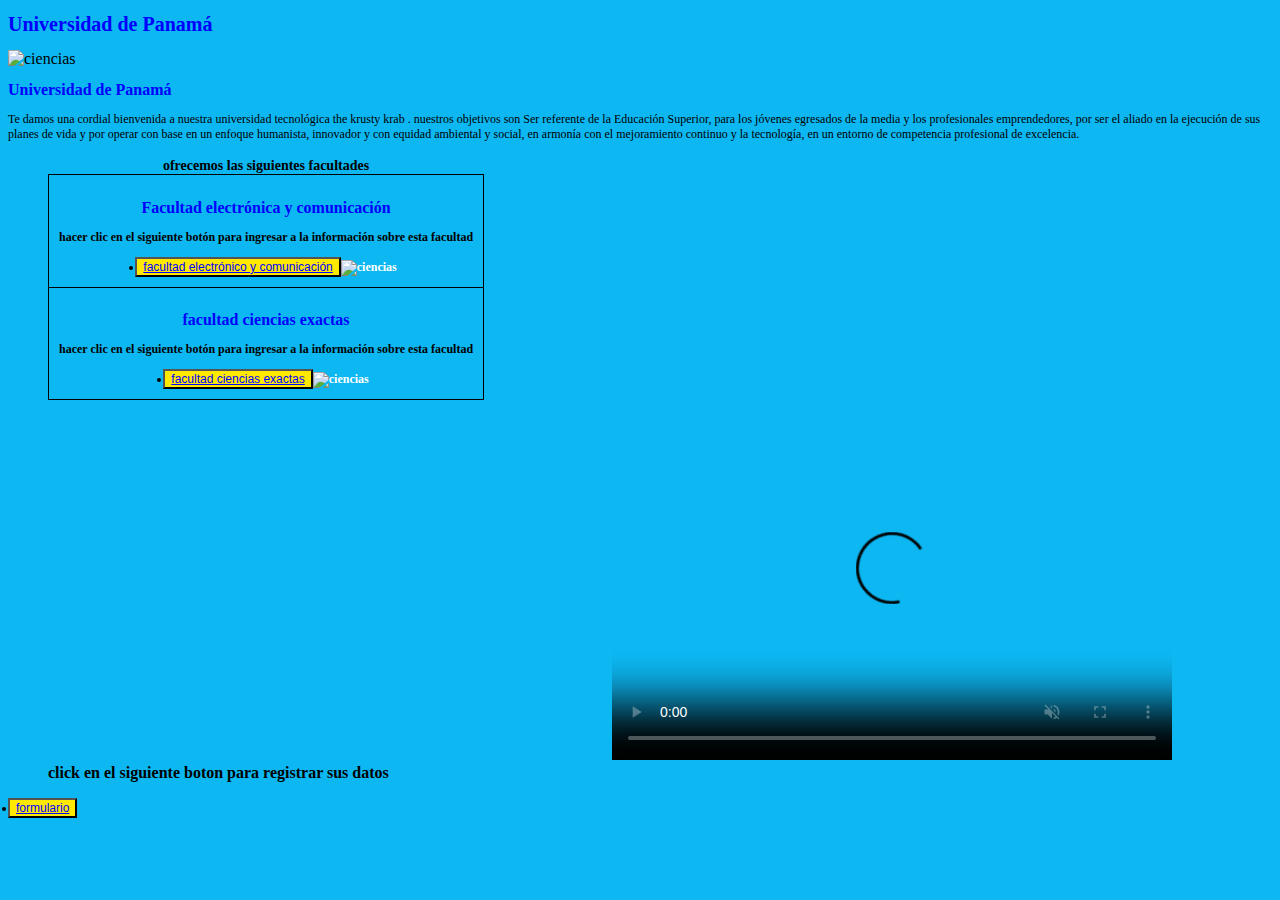
==== index.html @ 41f81a7b "Add files via upload" ====
<!DOCTYPE html>
<html lang=”es-ES”> 
<head> 
<meta charset="utf-8">
<title>Universidad de Panamá </title>
<link rel="stylesheet" href="est1.css">
</head>
<body>
	<h1>Universidad de Panamá </h1>
	<img src="imagenes/uni1.jpg" width="400"eight="400"alt=ciencias>

	<h2>Universidad de Panamá  </h2>
	<p>Te damos una cordial bienvenida a nuestra universidad tecnológica the krusty krab . nuestros  objetivos son Ser referente de la Educación Superior, para los jóvenes egresados de la media y los profesionales emprendedores, por ser el aliado en la ejecución de sus planes de vida y por operar con base en un enfoque humanista, innovador y con equidad ambiental y social, en armonía con el mejoramiento continuo y la tecnología, en un entorno de competencia profesional de excelencia.  </p>
<b>
<menu>
	<table border="1">
		<caption>ofrecemos las siguientes facultades  </caption>
		<tr>
			<th><h2>Facultad electrónica y comunicación  </h2><p>hacer clic en el siguiente botón para ingresar a la información sobre esta facultad 
</p><button><li><a href="web1lab3.2.html">facultad electrónico y comunicación  </a></li></button><img src="imagenes/electronica1.jpg" width="200"eight="200"alt=ciencias></th></tr>
			<tr><th><h2>facultad ciencias exactas  </h2><p>hacer clic en el siguiente botón para ingresar a la información sobre esta facultad </p><button><li><a href="web1lab3.1.html">facultad ciencias exactas  </a></li></button><img src="imagenes/fis2.jpg" width="200"eight="200"alt=ciencias></th>
		
		</tr>
		
	
		</table>
		<iframe width="560" height="315" src="https://www.youtube.com/embed/9hH3C1cJbxE" title="YouTube video player" frameborder="0" allow="accelerometer; autoplay; clipboard-write; encrypted-media; gyroscope; picture-in-picture" allowfullscreen></iframe>
		<video src="mat1.mp4" width="560" height="360"
		 src="mat1.mp4" autoplay muted loop
		 src="mat1.mp4" controls
		 src="mat1.mp4" loop="mat1.mp4"
		 src="mat1.mp4" poster="mat1.mp4">
		 </video>

<br>click en el siguiente boton para registrar sus datos </br>
 </menu>
</b>
<button><li><a href="formulario1.html">formulario </a></li></button>
</body> 
</html>
---- est1.css ----
/* Colores, tamaños y tipo de letra */
a {color:blue; font-size:12px;}
body {font-family:verdana;}
body {background: #0CB7F2}
caption {color:#000; font-size:14px;}
h1 {color:#0000FF; font-size:20px;}
h2 {color:#0000FF; font-size:16px;}
p, li, td {color:#000; font-size:12px;} 
th {color:white; font-size:12px;}
/* Tabla */
table, td, th {border:1px solid black;}
table {border-collapse:collapse;}
td, th {padding:10px;}
thead {background:#4c2882;}
tfoot {background:#008f39;}
button {background:#FFE900;}
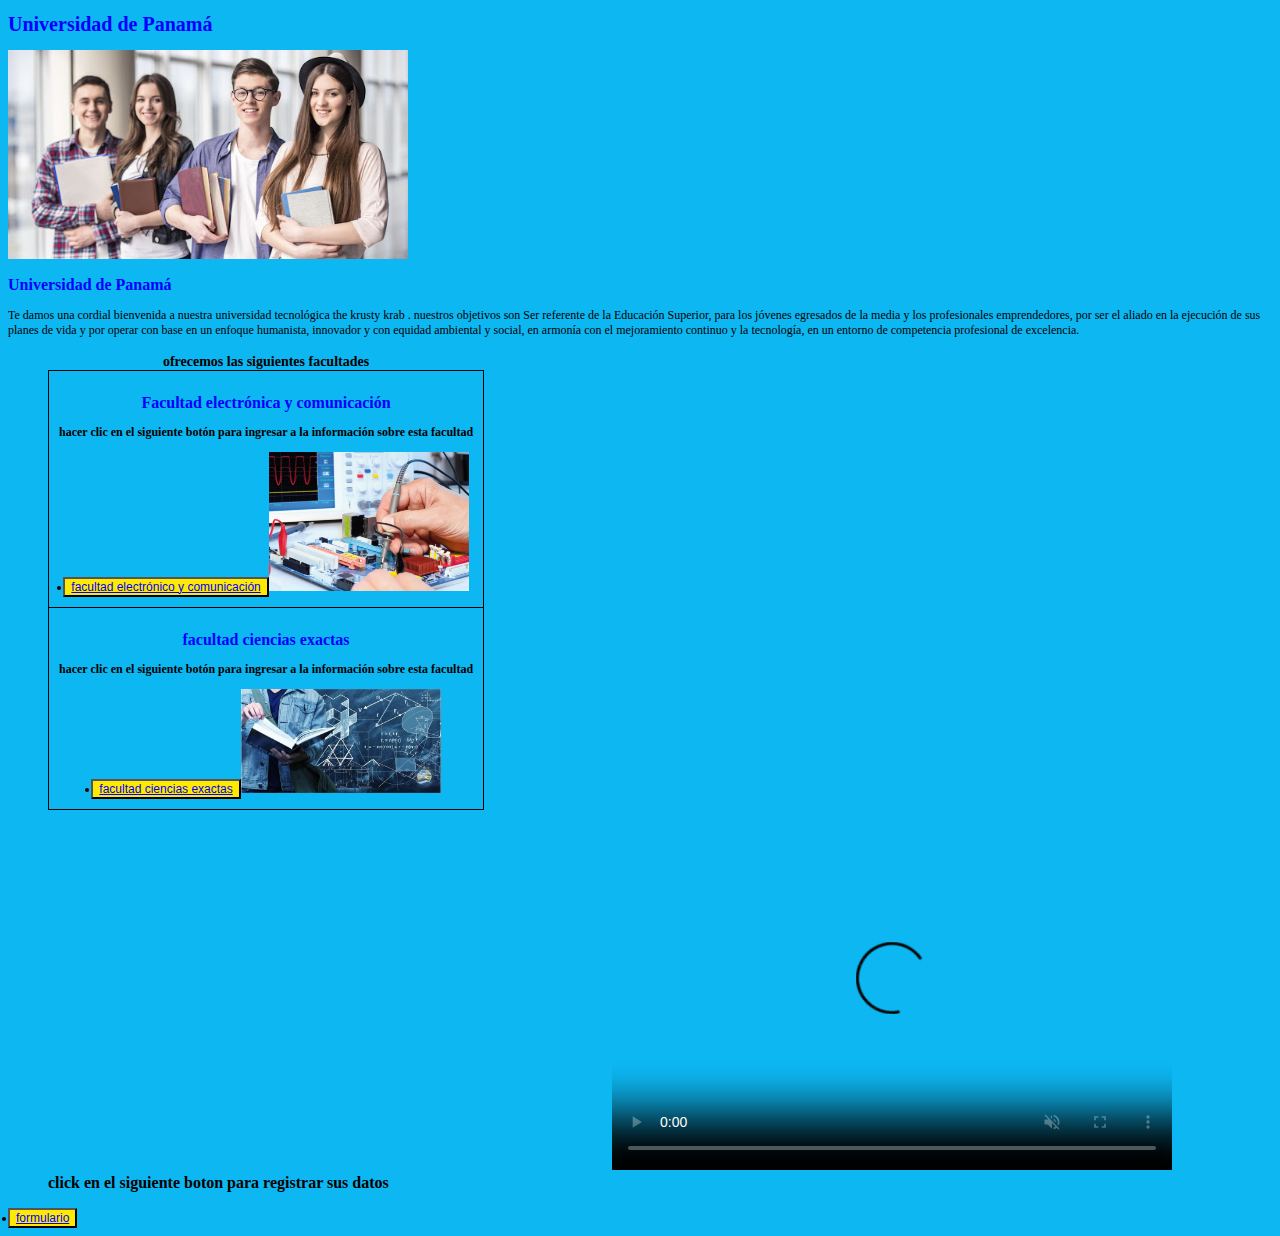
==== commit 46d80660: "Update index.html" ====
--- a/index.html
+++ b/index.html
@@ -7,7 +7,7 @@
 </head>
 <body>
 	<h1>Universidad de Panamá </h1>
-	<img src="imagenes/uni1.jpg" width="400"eight="400"alt=ciencias>
+	<img src="uni1.jpg" width="400"eight="400"alt=ciencias>
 
 	<h2>Universidad de Panamá  </h2>
 	<p>Te damos una cordial bienvenida a nuestra universidad tecnológica the krusty krab . nuestros  objetivos son Ser referente de la Educación Superior, para los jóvenes egresados de la media y los profesionales emprendedores, por ser el aliado en la ejecución de sus planes de vida y por operar con base en un enfoque humanista, innovador y con equidad ambiental y social, en armonía con el mejoramiento continuo y la tecnología, en un entorno de competencia profesional de excelencia.  </p>
@@ -17,8 +17,8 @@
 		<caption>ofrecemos las siguientes facultades  </caption>
 		<tr>
 			<th><h2>Facultad electrónica y comunicación  </h2><p>hacer clic en el siguiente botón para ingresar a la información sobre esta facultad 
-</p><button><li><a href="web1lab3.2.html">facultad electrónico y comunicación  </a></li></button><img src="imagenes/electronica1.jpg" width="200"eight="200"alt=ciencias></th></tr>
-			<tr><th><h2>facultad ciencias exactas  </h2><p>hacer clic en el siguiente botón para ingresar a la información sobre esta facultad </p><button><li><a href="web1lab3.1.html">facultad ciencias exactas  </a></li></button><img src="imagenes/fis2.jpg" width="200"eight="200"alt=ciencias></th>
+</p><button><li><a href="web1lab3.2.html">facultad electrónico y comunicación  </a></li></button><img src="electronica1.jpg" width="200"eight="200"alt=ciencias></th></tr>
+			<tr><th><h2>facultad ciencias exactas  </h2><p>hacer clic en el siguiente botón para ingresar a la información sobre esta facultad </p><button><li><a href="web1lab3.1.html">facultad ciencias exactas  </a></li></button><img src="fis2.jpg" width="200"eight="200"alt=ciencias></th>
 		
 		</tr>
 		
